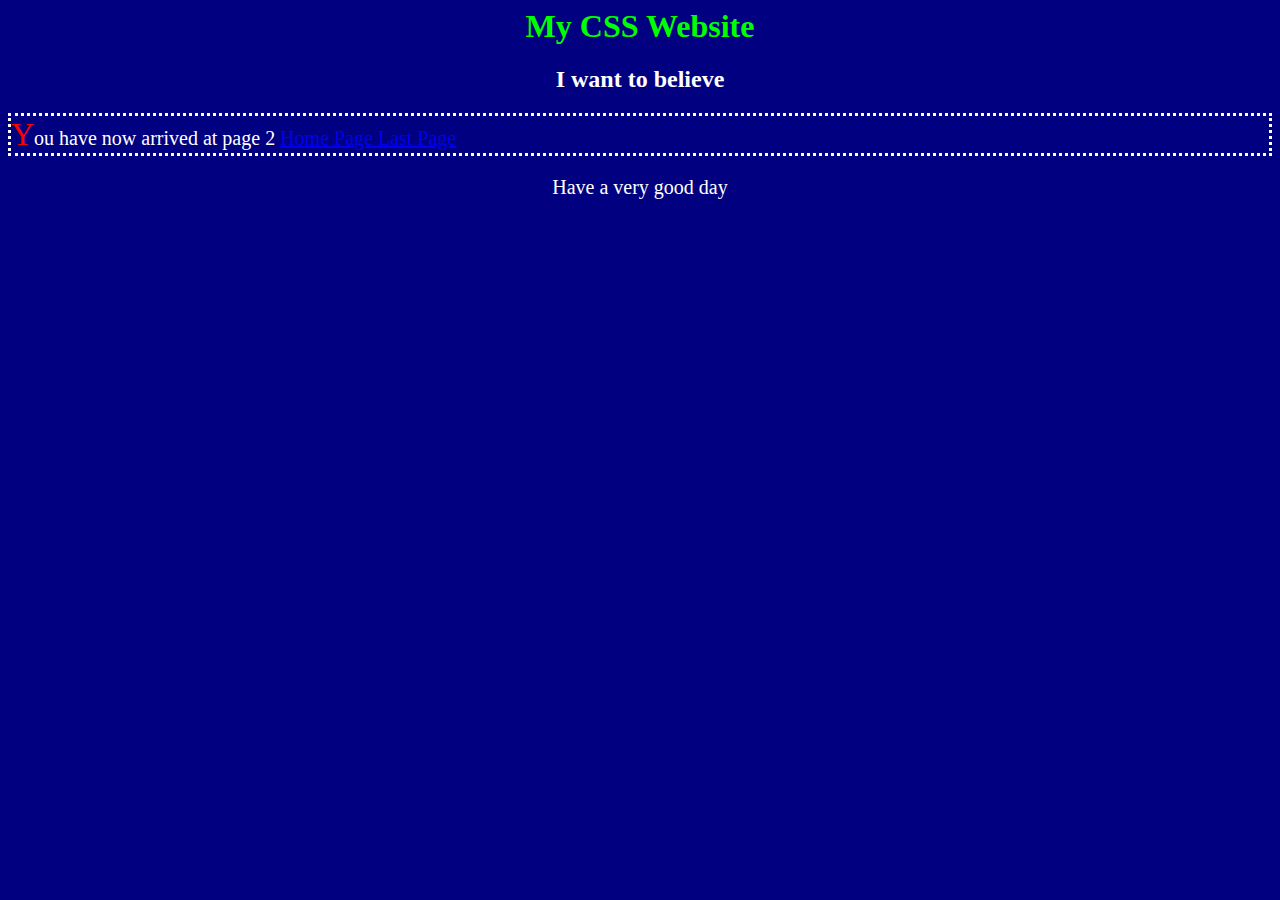
==== page 2.html @ eea3c015 "Add files via upload" ====
<!DOCTYPE>
<html>
<head>
<link rel ="stylesheet" type="text/css" href="style.css">
  <style>
    p.a {border-style: dotted;}  
</style>
</head>
<body>

<h1>My CSS Website</h1>
   <h2 class ="b">I want to believe</h2>

<p class ="a">You have now arrived at page 2</a>
   <a href= "index.html">Home Page </a>
  <a href= "Page3.html">Last Page </a>
  <p class ="c"> Have a very good day</p>
  


</body>
</html>
---- style.css ----
body {
  background-color: #000080;
}


h1 {
  color: lime;
  text-align: center;
}
p {color:white;}
h2.b { font-family: 'Brush Script MT', cursive;
color:white;
text-align:center;}
p.a {
  font-family: verdana;
  font-size: 20px;
}
p.a::first-letter {
  color: #ff0000;
  font-size: xx-large;
}
body {
  background-color: #000080;
}


h1 {
  color: lime;
  text-align: center;
}
h4 { font-family: 'times new roman,' serif;
color: yellow}
p {color:white;}
h2.b { font-family: 'Brush Script MT', cursive;
color:white;
text-align:center;}

p.a {
  font-family: verdana;
  font-size: 20px;
}
p.a::first-letter {
  color: #ff0000;
  font-size: xx-large;
}
p.c {
  font-family: verdana;
  text-align: center;
  font-size: 20px;
}
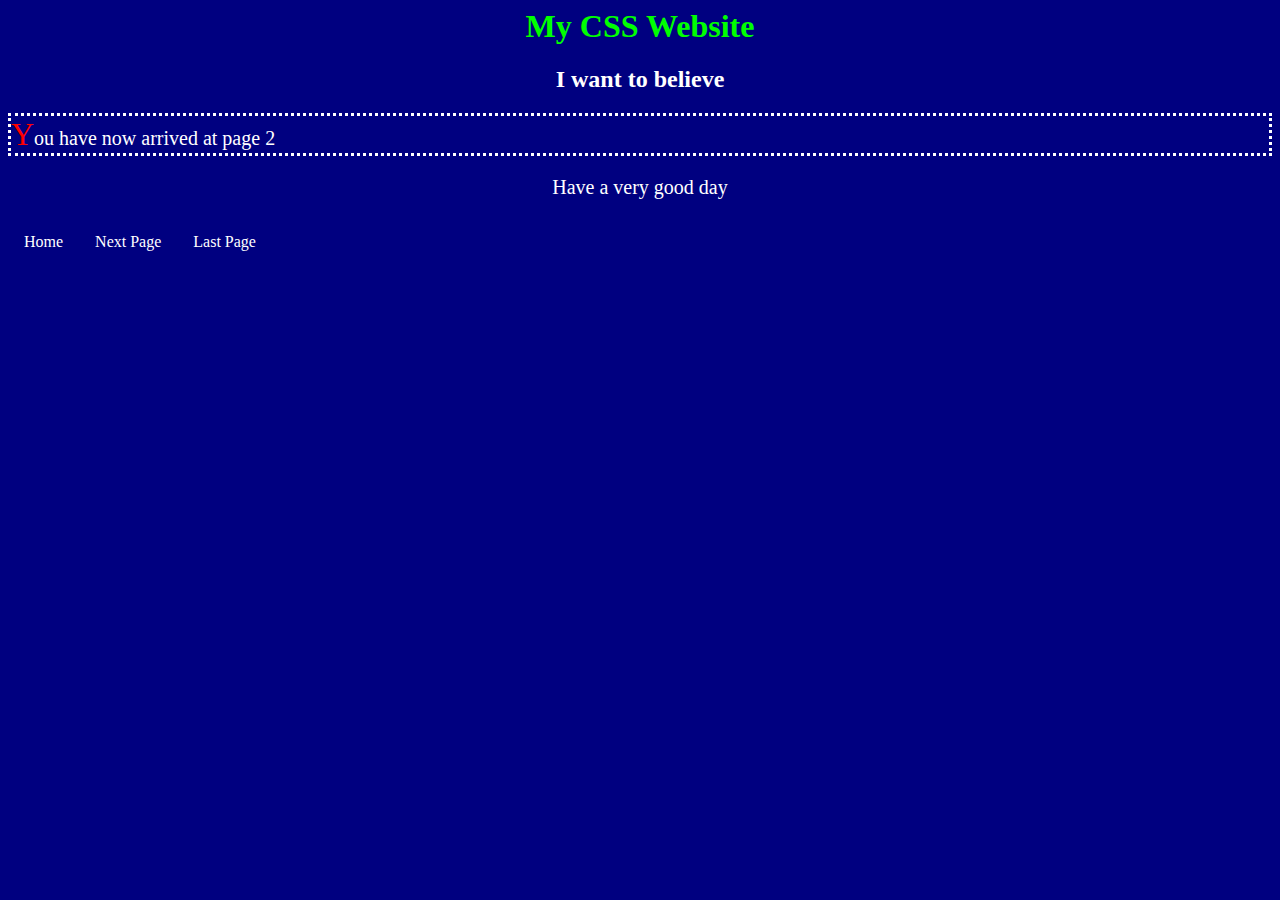
==== commit 6a6141c6: "Add files via upload" ====
--- a/page 2.html
+++ b/page 2.html
@@ -12,11 +12,14 @@
    <h2 class ="b">I want to believe</h2>
 
 <p class ="a">You have now arrived at page 2</a>
-   <a href= "index.html">Home Page </a>
-  <a href= "Page3.html">Last Page </a>
+
   <p class ="c"> Have a very good day</p>
   
-
+<ul>
+  <li><a href="index.html">Home</a></li>
+  <li><a href= "page 2.html">Next Page </a></li>
+  <li><a href= "page 3.html">Last Page </a></li>
+</ul>
 
 </body>
 </html>--- a/style.css
+++ b/style.css
@@ -2,7 +2,28 @@
   background-color: #000080;
 }
 
+ul {
+  list-style-type: none;
+  margin: 0;
+  padding: 0;
+  overflow: hidden;
+}
 
+li {
+  float: left;
+}
+
+li a {
+  display: block;
+  color: white;
+  text-align: center;
+  padding: 14px 16px;
+  text-decoration: none;
+}
+
+li a:hover {
+  background-color: #00FF00;
+}
 h1 {
   color: lime;
   text-align: center;
